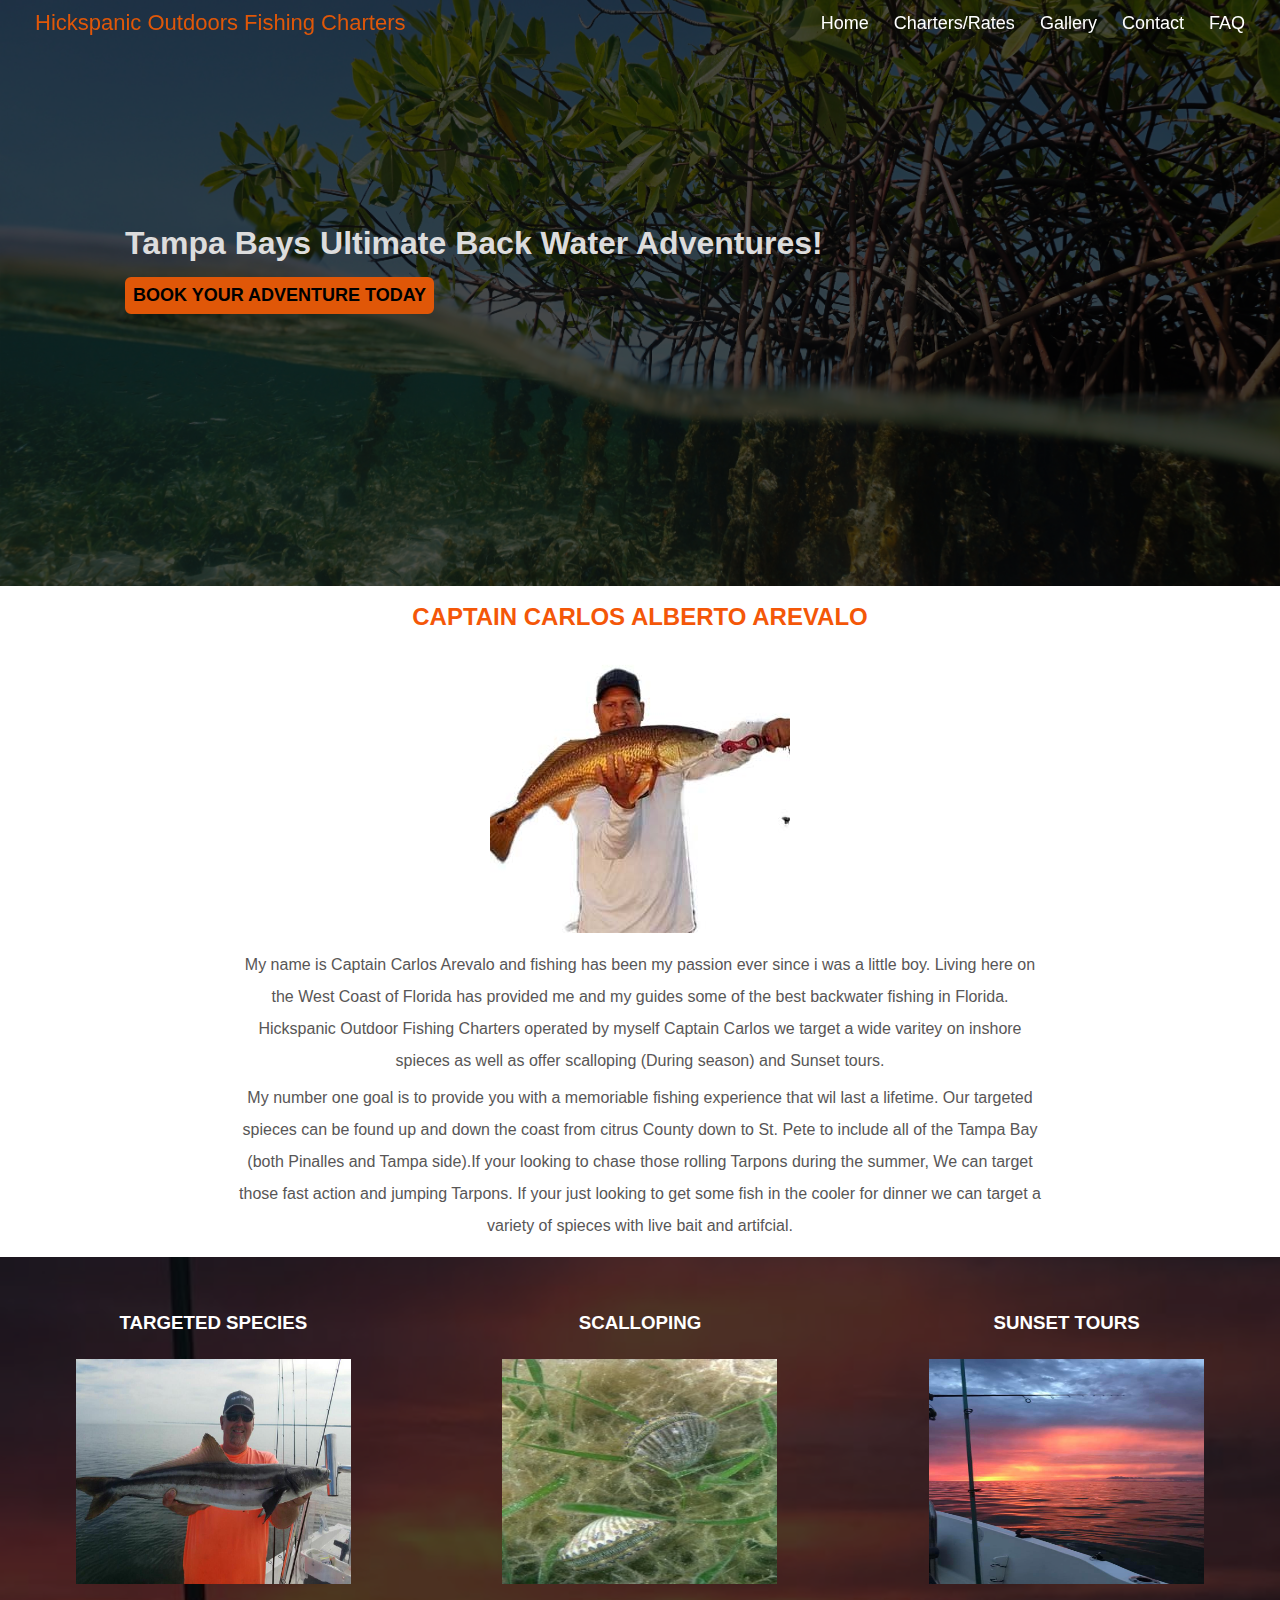
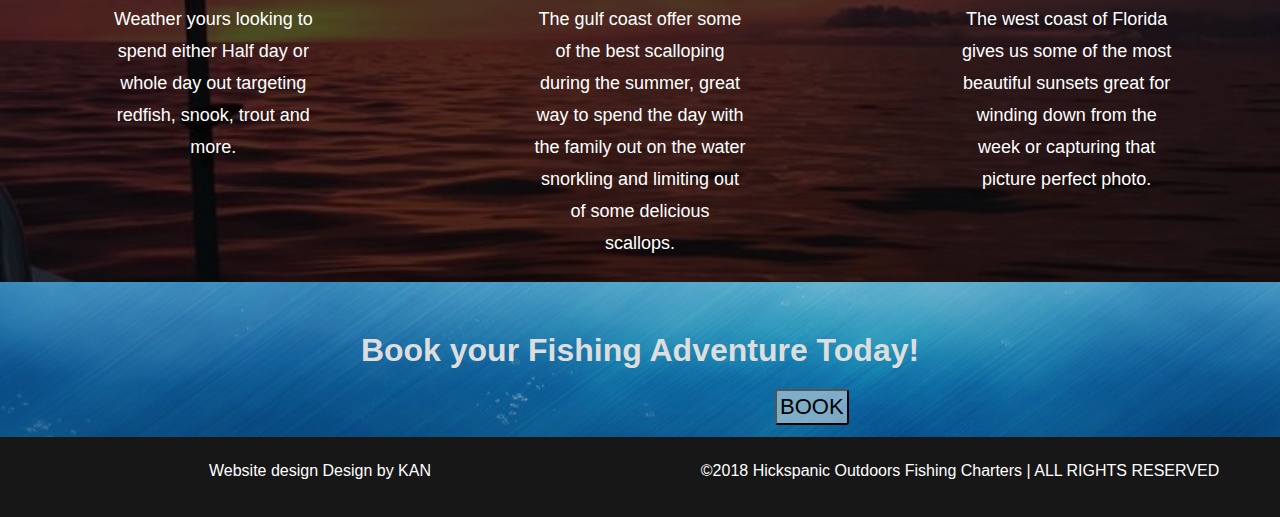
==== index.html @ 80eb519f "inital" ====
<!DOCTYPE html>
<!--[if lt IE 7]>      <html class="no-js lt-ie9 lt-ie8 lt-ie7"> <![endif]-->
<!--[if IE 7]>         <html class="no-js lt-ie9 lt-ie8"> <![endif]-->
<!--[if IE 8]>         <html class="no-js lt-ie9"> <![endif]-->
<!--[if gt IE 8]><!--> 
 <!--<![endif]-->
    <head>
        <meta charset="utf-8">
        <meta http-equiv="X-UA-Compatible" content="IE=edge">
        <title></title>
        <meta name="description" content="">
        <meta name="viewport" content="width=device-width, initial-scale=1">
        <link rel="stylesheet" href="css/stylesheet.css">
    </head>
    <body>
        <!--[if lt IE 7]>
            <p class="browsehappy">You are using an <strong>outdated</strong> browser. Please <a href="#">upgrade your browser</a> to improve your experience.</p>
        <![endif]-->

        <nav class="nav">
            <div class="nav-header">
              <div class="nav-title">
                <a href="index.html">Hickspanic Outdoors Fishing Charters</a>
              </div>
            </div>
            <div class="nav-btn">
              <label for="nav-check">
                <span></span>
                <span></span>
                <span></span>
              </label>
            </div>
            <input type="checkbox" id="nav-check">
            <div class="nav-links">
              <a href="index.html" target="_blank">Home</a>
              <a href="https://in.linkedin.com/in/jonesvinothjoseph" target="_blank">Charters/Rates</a>
              <a href="https://codepen.io/jo_Geek/" target="_blank">Gallery</a>
              <a href="Contact.html" target="_blank">Contact</a>
              <a href="#" target="#">FAQ</a>
            </div>
          </nav>

        <section class ="hero-section">
          <div class="hero-text-overlay">
              <div class="hero-text">
                <h1>Tampa Bays Ultimate Back Water Adventures!</h1>
                <h4><a href="contact.html">Book your adventure today</a></h4>
                <h3>(813) 965-0704</h3>
              </div>
           </div>  
        </section>



        <section class="bio">
          <h2>Captain Carlos Alberto Arevalo</h2>
          <img src="img/Untitled-1.jpg">
          <p> My name is Captain Carlos Arevalo and fishing has been my passion ever since i was a little boy. Living here on the West Coast of Florida has provided me and my guides some of the best backwater fishing in Florida. Hickspanic Outdoor Fishing Charters operated by myself Captain Carlos we target a wide varitey on inshore spieces as well as offer scalloping (During season) and Sunset tours.</p>
          <p> My number one goal is to provide you with a memoriable fishing experience that wil last a lifetime. Our targeted spieces can be found up and down the coast from citrus County down to St. Pete to include all of the Tampa Bay (both Pinalles and Tampa side).If your looking to chase those rolling Tarpons during the summer, We can target those fast action and jumping Tarpons. If your just looking to get some fish in the cooler for dinner we can target a variety of spieces with live bait and artifcial.</p>
          </section>

        
        <div class="services">
            <div class="grid-container">
              <div class="grid-item">
                <h3>Targeted Species</h3>
                <img src="img/cobia.jpg">
                <p>Weather yours looking to spend  either Half day or whole day out targeting redfish, snook, trout and more.</p>
              </div>
              <div class="grid-item">
                <h3>Scalloping</h3>
                <img src="img/scalloping.jpg">
                <p>The gulf coast offer some of the best scalloping during the summer, great way to spend the day with the family out on the water snorkling and limiting out of some delicious scallops.</p>
              </div>
              <div class="grid-item">
                <h3>Sunset Tours</h3>
                <img src="img/sunset4.jpg">
                <p>The west coast of Florida gives us some of the most beautiful sunsets great for winding down from the week or capturing that picture perfect photo.</p>
              </div>
            </div>
        </div>

        <div class="background-parallax">
          <div class="container-parallax"></div>
            <h1>Book your Fishing Adventure Today!</h1>
            <button type="button">BOOK</button>
          </div>
        </div>


        <footer>
          <p>Website design <a href="www.designbykan.com">Design by KAN</a></p>
          <p>&copy;2018 Hickspanic Outdoors Fishing Charters | ALL RIGHTS RESERVED</p>
        </footer>
  
        <script language="JavaScript" type="text/javascript"  src="https://code.jquery.com/jquery-3.3.1.min.js"integrity="sha256-FgpCb/KJQlLNfOu91ta32o/NMZxltwRo8QtmkMRdAu8="crossorigin="anonymous"></script>
        <script language="JavaScript" type="text/javascript"  src="js/navcolorchange.js"></script>

      </body>
</html>
---- css/stylesheet.css ----
* {
  text-decoration: none;
  padding:0;
  margin:0;
}


body {
    box-sizing: border-box;
    text-decoration: none;
    margin:0;
    padding:0;
    font-family: "helvetic", sans-serif;

}
  .nav {
    height: 50px;
    width: 100%;
    position: fixed;
    top:0;
    z-index: 10;
    background-color: transparent;

  }
  nav.scrolled{
    background-color: black;
    transition: 0.3s;
  }
 
  
  .nav > .nav-header {
    display: inline;
  }
  
  .nav > .nav-header > .nav-title {
    display: inline-block;
    font-size: 22px;
    color: #fff;
    padding: 10px 10px 10px 10px;
  }
  
  .nav > .nav-btn {
    display: none;
  }
  
  .nav > .nav-links {
    display: inline;
    float: right;
    font-size: 18px;
    padding-right: 25px;
  }
  
  .nav > .nav-links > a {
    display: inline-block;
    padding: 13px 10px 13px 10px;
    text-decoration: none;
    color: #fff;
    text-decoration: none;
  }
  
  .nav > .nav-links > a:hover {
    color: #fff;
    background-color:rgba(224, 87, 8);
  }
  
  .nav > #nav-check {
    display: none;
  }

  .nav-title  a{
    color:rgba(224, 87, 8);
    padding-left: 25px;
  }

  .hero-section {
    position: relative;
    display:block;
    background-image: url(../img/GettyImages-899386200.jpg);
    background-position: center;
    background-size: cover;
    background-repeat: no-repeat;
    height:586px;


  }

  .hero-text-overlay {
    background-color: rgba(0, 0, 0, 0.7);
    position: cover;
    top: 0;
    left: 0;
    width: 100%;
    height: 100%;
  }

  .hero-text {
    position: relative;
    top: 225px;
    left: 125px;
    color: #ddd;

    width: max-content;
  }
  .hero-text h1 {
    margin-bottom: 15px;
    display:block;
    position: relative;
  
  }

  .hero-text h4 a {
    color:inherit;
  }
  
.hero-text h4 {
  background-color: rgba(224, 87, 8);
  color: #000;
  text-align: center;
  font-size:18px;
  display:inline-block;
  border:solid 3px;
  border-color: rgba(224, 87, 8);
  border-radius: 6px;
  text-transform: uppercase;
  padding: 5px;
}
.hero-text h4:hover {

  color:white;
  transition: all 0.3s ease 0s;
}

.hero-text h3 {
  display: none;
}

  .bio {
    display:block;
    justify-items: center;
    align-items: center;
    text-align: center;
    padding-top: 15px;
    padding-bottom: 15px;
    margin: auto;
    width:85%;
    line-height: 2rem;
  }
.bio h2 {
  color:rgba(244,87,8);
  text-transform: uppercase;
}
  .bio  p{
    padding-top: 5px;
    width:75%;
    margin: auto;
    color: rgb(88, 86, 86);
  }

  .bio img {
    width:auto;
    height:auto;

  }


  .services {
    width: 100%;
    height: 625px;
    align-content: center;
    background-image:url(../img/sunset4.jpg);
    background-position: center;
    background-size: cover;
    background-repeat: no-repeat;
  }

  .grid-container {
    display:grid;
    grid-template-columns: repeat(3, 1fr);
    grid-template-rows: auto;
    justify-items: center;
    text-align: center;
    color:#fff;
    width:auto;
    background-color: rgba(0, 0, 0, 0.7);
    height: 625px;
  }

  .grid-item {
    display: block;
    height:128px;
    margin-top: 55px;
  }

  .grid-container img{
    height:225px;
    width: 275px;
    justify-items: center;
    align-items: center;
    text-align: center;
    margin-bottom: 15px;
    margin-top: 25px;
  }
  .grid-item h3 {
    display:block;
    padding:auto;
    text-transform: uppercase;
    width: max-content;
    margin:auto;
  }

  .grid-item p {
    line-height: 2rem;
    text-align: center;
    font-size: 18px;
    width: 50%;
    margin:auto;

  }

  .background-parallax {
    background-image: url(../img/water.jpg);
    background-position: center;
    background-size: cover;
    background-repeat: no-repeat;
    margin: auto;
    width: 100%;
    height: 155px;
  }
  .background-parallax h1 {
    position: relative;
    text-align:center;
    top: 50px;
    color: #ddd;
  }
  .background-parallax button{
    position: relative;
    left: 775px;
    top:70px;
    border-radius: 3px;
    font-size: 22px;
    padding:3px;
    background-color:transparent;
    background-color: rgba(238, 238, 238, 0.507);
  }

  .about-captain {
    display:grid;
    grid-template-columns: 1fr 1fr;
    margin-top:5px;
    margin:auto;
    justify-items: center;
  }

  .bio button {
    background-color: rgba(238, 238, 238, 0.507);
    font-size: 16px;
    border-radius: 3px;
    padding:3px;
  }

  footer {
    background-color:rgba(0, 0, 0, 0.911);
    color:white;
    display:grid;
    grid-template-columns: 1fr 1fr;
    justify-items: center;
    text-decoration: none;
    height:55px;
    padding-top: 25px;
  }

  footer a{
  color: white;
  }



  @media (max-width:600px) {
    .nav > .nav-btn {
      display: inline-block;
      position: absolute;
      right: 0px;
      top: 0px;
    }
    .nav > .nav-btn > label {
      display: inline-block;
      width: 50px;
      height: 50px;
      padding: 13px;
    }
    .nav > .nav-btn > label:hover {
      background-color: rgba(0, 0, 0, 0.3);
    }
    .nav > .nav-btn > label > span {
      display: block;
      width: 25px;
      height: 10px;
      border-top: 2px solid #eee;
    }
    .nav > .nav-links {
      position: absolute;
      display: block;
      width: 100%;
      background-color: #333;
      height: 0px;
      transition: all 0.3s ease-in;
      overflow-y: hidden;
      top: 50px;
      left: 0px;
    }
    .nav > .nav-links > a {
      display: block;
      width: 100%;
    }
    .nav > #nav-check:not(:checked) + .nav-links {
      height: 0px;
    }
    .nav > #nav-check:checked + .nav-links {
      height: calc(100vh - 50px);
      overflow-y: auto;
    }
  }
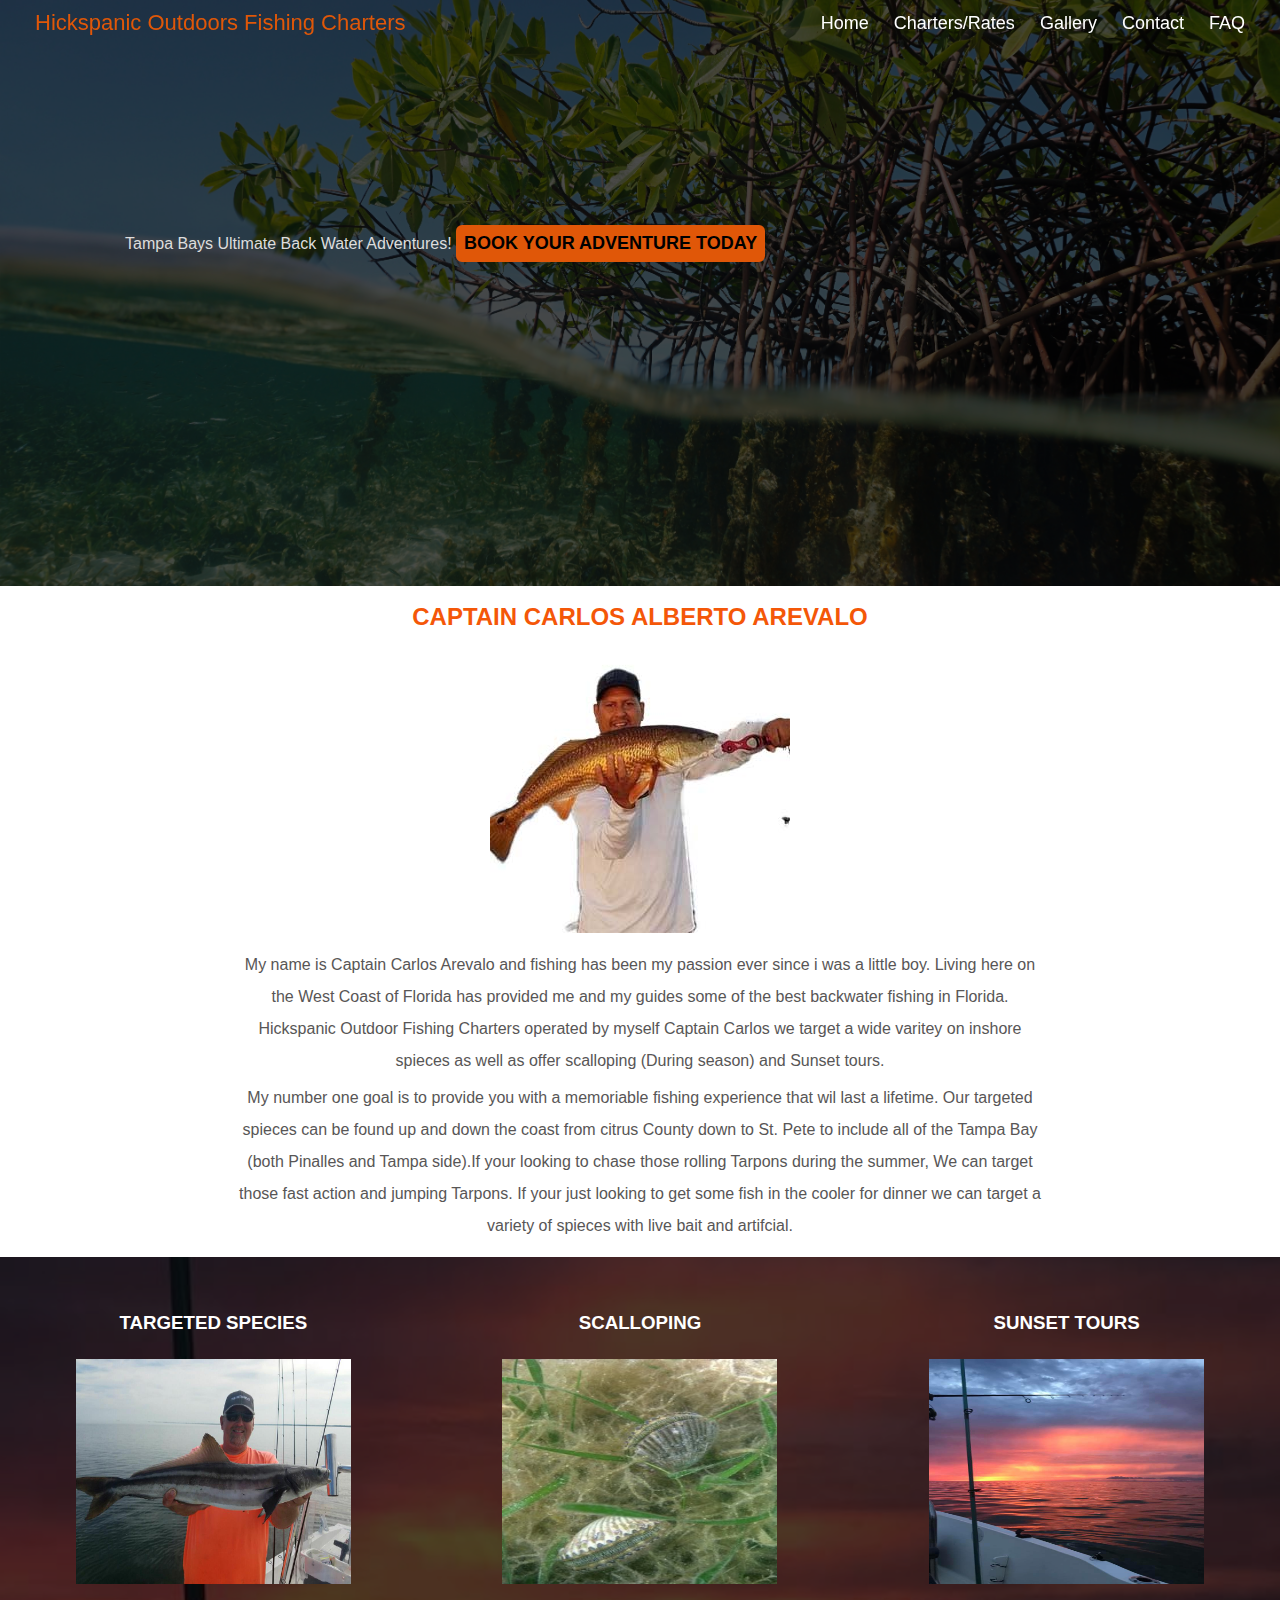
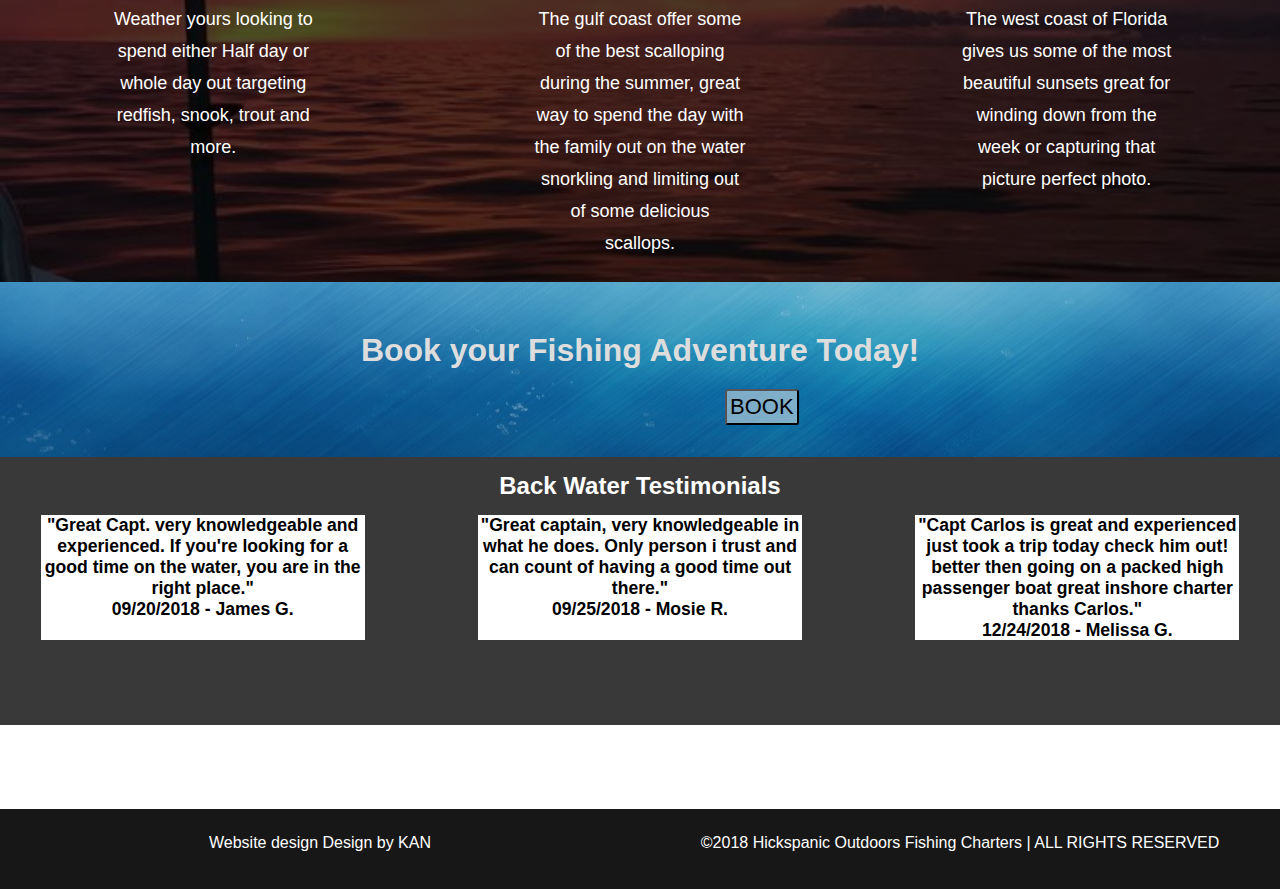
==== commit 8c990d66: "added testimonials section, needs css." ====
--- a/index.html
+++ b/index.html
@@ -43,7 +43,7 @@
         <section class ="hero-section">
           <div class="hero-text-overlay">
               <div class="hero-text">
-                <h1>Tampa Bays Ultimate Back Water Adventures!</h1>
+              </h1>Tampa Bays Ultimate Back Water Adventures!</h1>
                 <h4><a href="contact.html">Book your adventure today</a></h4>
                 <h3>(813) 965-0704</h3>
               </div>
@@ -87,6 +87,35 @@
           </div>
         </div>
 
+        <div class="testimonial-title">
+          <h2>Back Water Testimonials</h2>
+        </div>
+          <div class="testimonial">
+            <div class="grid-item2">
+              <h4>"Great Capt. very knowledgeable and experienced. If you're looking for a good time on the water, you are in the right place."<br>09/20/2018 - James G.</h4>
+            </div>
+            <div class="grid-item2">
+              <h4>"Great captain, very knowledgeable in what he does. Only person i trust and can count of having a good time out there."<br>09/25/2018 - Mosie R.</h4>
+            </div>
+            <div class="grid-item2">
+              <h4>"Capt Carlos is great and experienced just took a trip today check him out! better then going on a packed high passenger boat great inshore charter thanks Carlos."<br>12/24/2018 - Melissa G.</h4>
+            </div>
+        </div>
+
+        <div class="contact-location">
+          <div class="contact-location title">
+            <div class="facebook-location">
+              <h2>Follow us on Facebook</h2>
+            </div>
+            <div class="facebook-location">
+              <h2>Where to Find us</h2>
+            </div>
+            <div class="facebook-location">
+              <h2>Book your trip today!</h2>
+            </div>
+          </div>
+        </div>
+
 
         <footer>
           <p>Website design <a href="www.designbykan.com">Design by KAN</a></p>
--- a/css/stylesheet.css
+++ b/css/stylesheet.css
@@ -225,7 +225,7 @@
     background-repeat: no-repeat;
     margin: auto;
     width: 100%;
-    height: 155px;
+    height: 175px;
   }
   .background-parallax h1 {
     position: relative;
@@ -235,29 +235,67 @@
   }
   .background-parallax button{
     position: relative;
-    left: 775px;
+    left: 725px;
     top:70px;
     border-radius: 3px;
     font-size: 22px;
     padding:3px;
     background-color:transparent;
     background-color: rgba(238, 238, 238, 0.507);
-  }
-
-  .about-captain {
+    margin:auto;
+    text-align: center;
+  }
+
+
+  .testimonial-title {
+    text-align: center;
+    background-color: rgb(58, 57, 57);
+    color:white;
+    padding-top:15px;
+    margin:auto;
+}
+  .testimonial{
+    background-color: rgb(58, 57, 57);
     display:grid;
-    grid-template-columns: 1fr 1fr;
-    margin-top:5px;
-    margin:auto;
-    justify-items: center;
-  }
-
-  .bio button {
-    background-color: rgba(238, 238, 238, 0.507);
-    font-size: 16px;
-    border-radius: 3px;
-    padding:3px;
-  }
+    grid-template-columns: repeat(3, 1fr);
+    column-gap: 2rem;
+    justify-items: center;
+    text-align: center;
+    color:#fff;
+    width:auto;
+    height: 225px;
+
+  }
+
+  .testimonial  h2{
+    text-align: center;
+    color: #eee;
+  }
+
+  .grid-item2 {
+    font-size: 1.10rem;
+    width: 80%;
+    margin-top: 15px;
+    padding:auto;
+    background-color: white;
+    color:black;
+    height:125px;
+    
+  }
+
+  .contact-location {
+    display:grid;
+    grid-template-columns: repeat(3, 1fr);
+    column-gap: 2rem;
+    justify-items: center;
+    text-align: center;
+    color:#fff;
+    width:auto;
+  }
+
+  .facebook-location {
+  }
+
 
   footer {
     background-color:rgba(0, 0, 0, 0.911);
